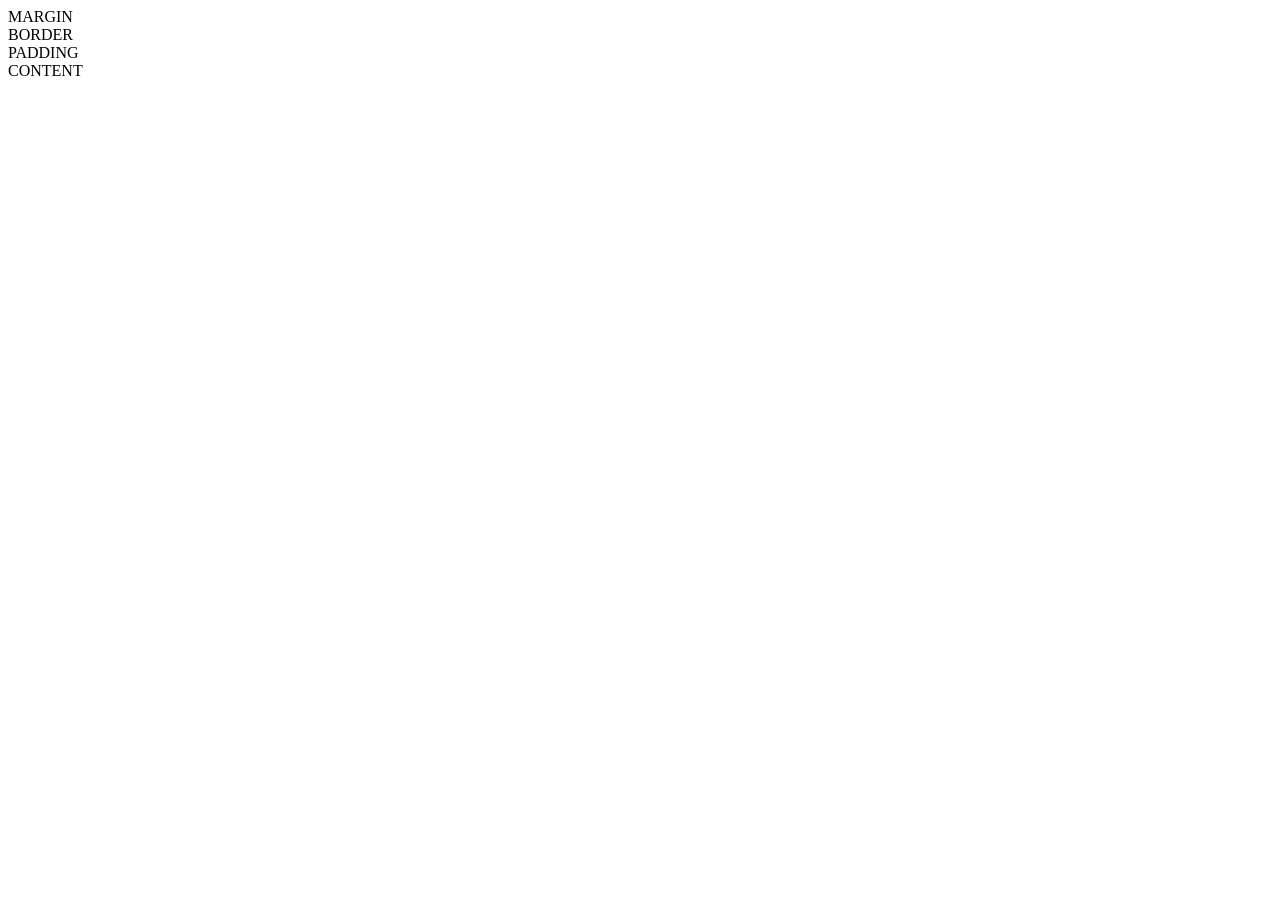
==== projects/box-model/index.html @ c775f0fc "updates" ====
<!doctype html>
<html lang="es-CO">
  <head>
    <meta charset="UTF-8" />
    <meta name="viewport" content="width=device-width, initial-scale=1.0" />
    <title>Landing</title>

    <!-- ETIQUETAS SEO -->
    <meta name="author" content="Joan Stiven Valderrama" />
    <meta name="description" content="Taller #2 de html y css" />
    <meta
      name="keywords"
      content="Desarrollo, Frontend, Maquetado Web, HTML, CSS."
    />

    <!-- RENDIMIENTO Y PWA -->
    <meta name="theme-color" content="#1a1a1a" />
    <meta name="MobileOptimized" content="width" />
    <meta name="HandheldFriendly" content="true" />
    <meta name="mobile-web-app-capable" content="yes" />
    <meta
      name="apple-mobile-web-app-status-bar-style"
      content="black-translucent"
    />
    <link
      rel="shortcut icon"
      href="assets/img/logo_sena.webp"
      type="image/png"
    />
    <link rel="stylesheet" href="style2.css" />
  </head>

  <body>
      </section>
      <section class="container-box-model">
        <div class="box-margin">
          <span class="box-label">MARGIN</span>
          <div class="box-border">
            <span class="box-label">BORDER</span>
            <div class="box-padding">
              <span class="box-label">PADDING</span>
              <div class="box-content">CONTENT</div>
            </div>
          </div>
        </div>
      </section>
  </body>
</html>
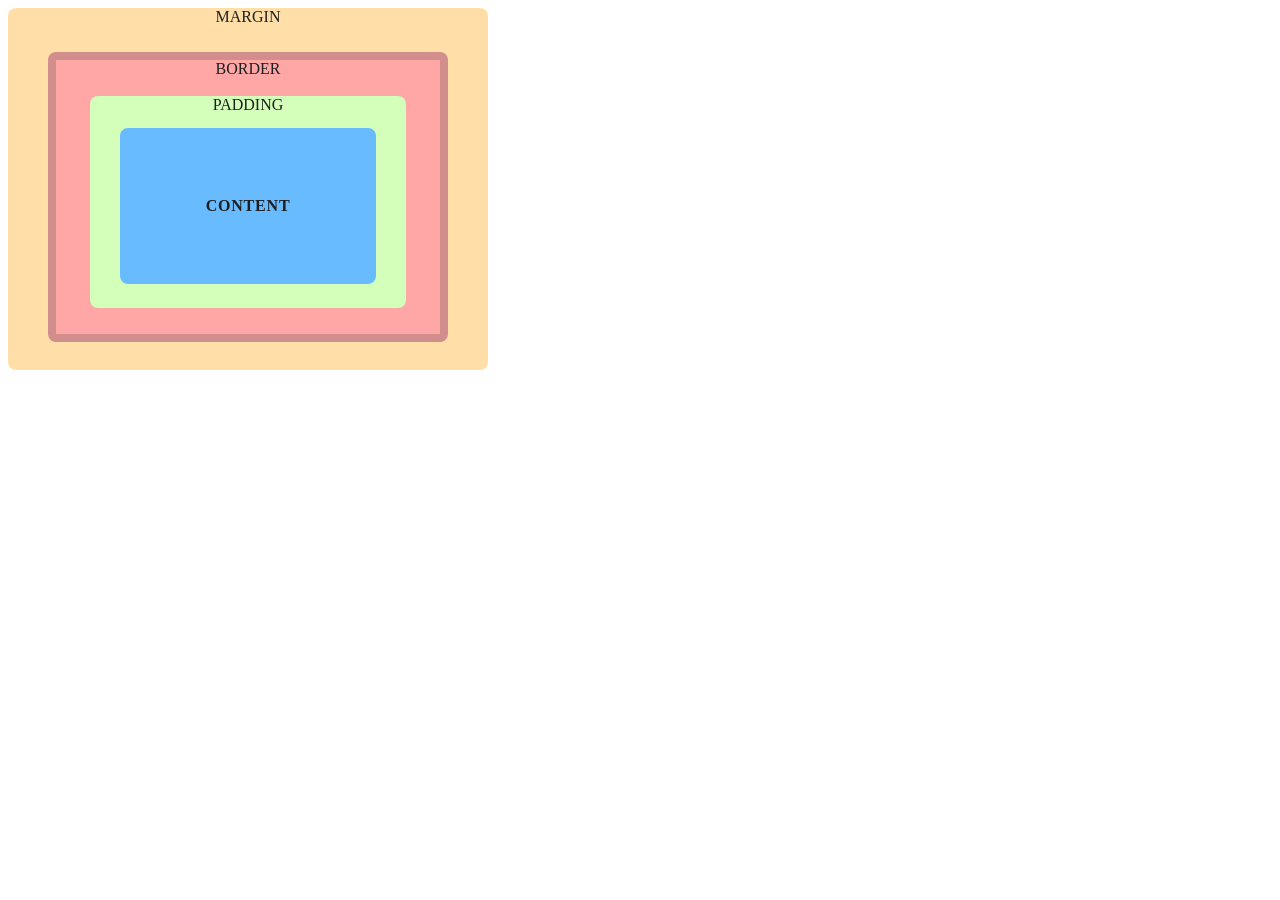
==== commit aa48d027: "update-audio" ====
--- a/projects/box-model/index.html
+++ b/projects/box-model/index.html
@@ -27,7 +27,7 @@
       href="assets/img/logo_sena.webp"
       type="image/png"
     />
-    <link rel="stylesheet" href="style2.css" />
+    <link rel="stylesheet" href="style.css" />
   </head>
 
   <body>
--- a/projects/box-model/style.css
+++ b/projects/box-model/style.css
@@ -0,0 +1,59 @@
+.container-box-model {
+  margin-bottom: 20px;
+}
+
+.box-margin,
+.box-border,
+.box-padding {
+  border-radius: 8px;
+  position: relative;
+  width: fit-content;
+  text-align: center;
+}
+
+.box-margin {
+  background-color: #ffdfa7;
+  padding: 44px 40px 28px;
+  display: flex;
+  justify-content: center;
+  align-items: center;
+}
+
+.box-border {
+  background-color: #ffa7a7;
+  padding: 36px 34px 26px;
+  border-radius: 8px;
+  border: 8px solid #33333338;
+  display: flex;
+  justify-content: center;
+  align-items: center;
+}
+
+.box-padding {
+  background-color: #d3ffba;
+  padding: 32px 30px 24px;
+  display: flex;
+  justify-content: center;
+  align-items: center;
+}
+
+.box-label {
+  position: absolute;
+  top: 0;
+  color: #1f1f1f;
+}
+
+.box-content {
+  background-color: rgb(104, 187, 255);
+  width: 220px;
+  min-height: 120px;
+  border-radius: 8px;
+  display: flex;
+  align-items: center;
+  justify-content: center;
+  font-weight: 700;
+  color: #1f1f1f;
+  text-transform: uppercase;
+  letter-spacing: 0.05em;
+  padding: 18px;
+}
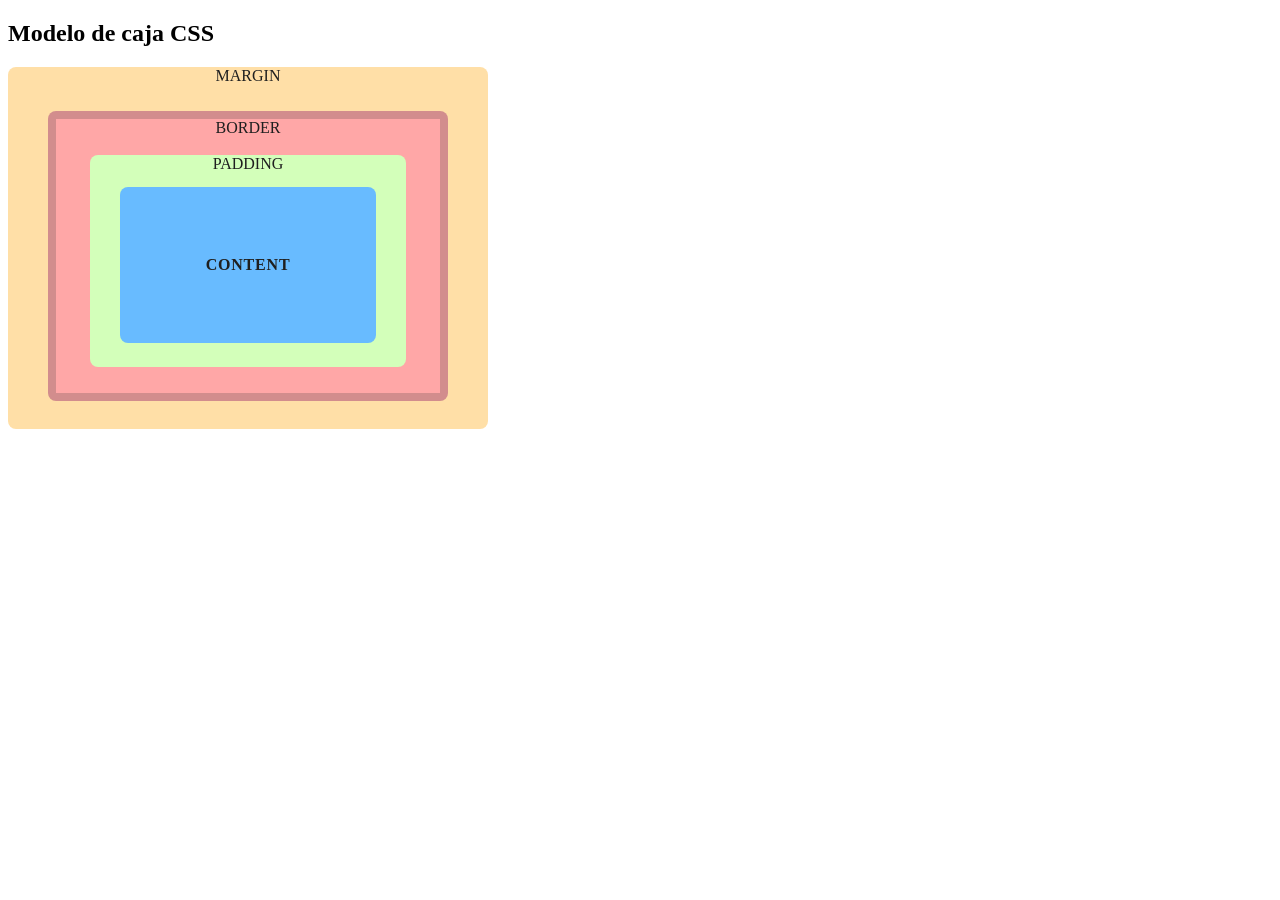
==== commit abe0ba61: "update" ====
--- a/projects/box-model/index.html
+++ b/projects/box-model/index.html
@@ -3,15 +3,17 @@
   <head>
     <meta charset="UTF-8" />
     <meta name="viewport" content="width=device-width, initial-scale=1.0" />
-    <title>Landing</title>
+    <title>Box Model — Taller HTML y CSS</title>
 
     <!-- ETIQUETAS SEO -->
     <meta name="author" content="Joan Stiven Valderrama" />
-    <meta name="description" content="Taller #2 de html y css" />
+    <meta name="description" content="Demostración del modelo de caja CSS con margin, border, padding y content para el Taller de HTML y CSS." />
     <meta
       name="keywords"
-      content="Desarrollo, Frontend, Maquetado Web, HTML, CSS."
+      content="Desarrollo, Frontend, Maquetado Web, HTML, CSS, Box Model"
     />
+    <meta name="robots" content="index, follow" />
+    <link rel="canonical" href="index.html" />
 
     <!-- RENDIMIENTO Y PWA -->
     <meta name="theme-color" content="#1a1a1a" />
@@ -31,8 +33,9 @@
   </head>
 
   <body>
-      </section>
-      <section class="container-box-model">
+    <main>
+      <section class="container-box-model" aria-labelledby="titulo-boxmodel">
+        <h1 id="titulo-boxmodel">Modelo de caja CSS</h1>
         <div class="box-margin">
           <span class="box-label">MARGIN</span>
           <div class="box-border">
@@ -44,5 +47,6 @@
           </div>
         </div>
       </section>
+    </main>
   </body>
 </html>
